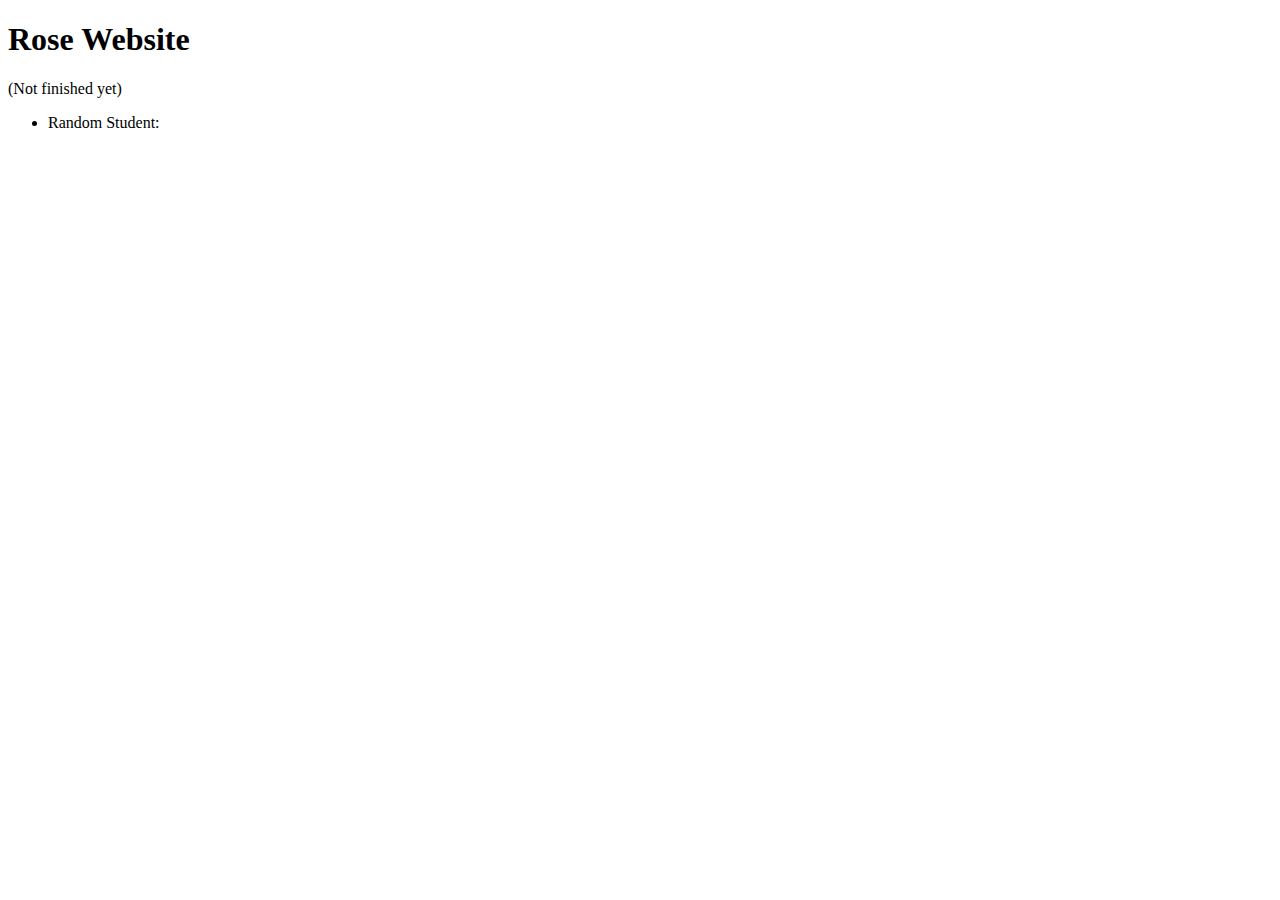
==== index.html @ 3d10e977 "Basic functionality" ====
<!DOCTYPE html>
<html lang="en">
<head>
    <meta charset="UTF-8">
    <meta http-equiv="X-UA-Compatible" content="IE=edge">
    <meta name="viewport" content="width=device-width, initial-scale=1.0">
    <title>Rose</title>
</head>
<body>
    <h1>Rose Website</h1>
    <p>(Not finished yet)</p>
    <ul>
        <li>Random Student: <a href="/random-student/index.html"></a></li>
    </ul>
</body>
</html>
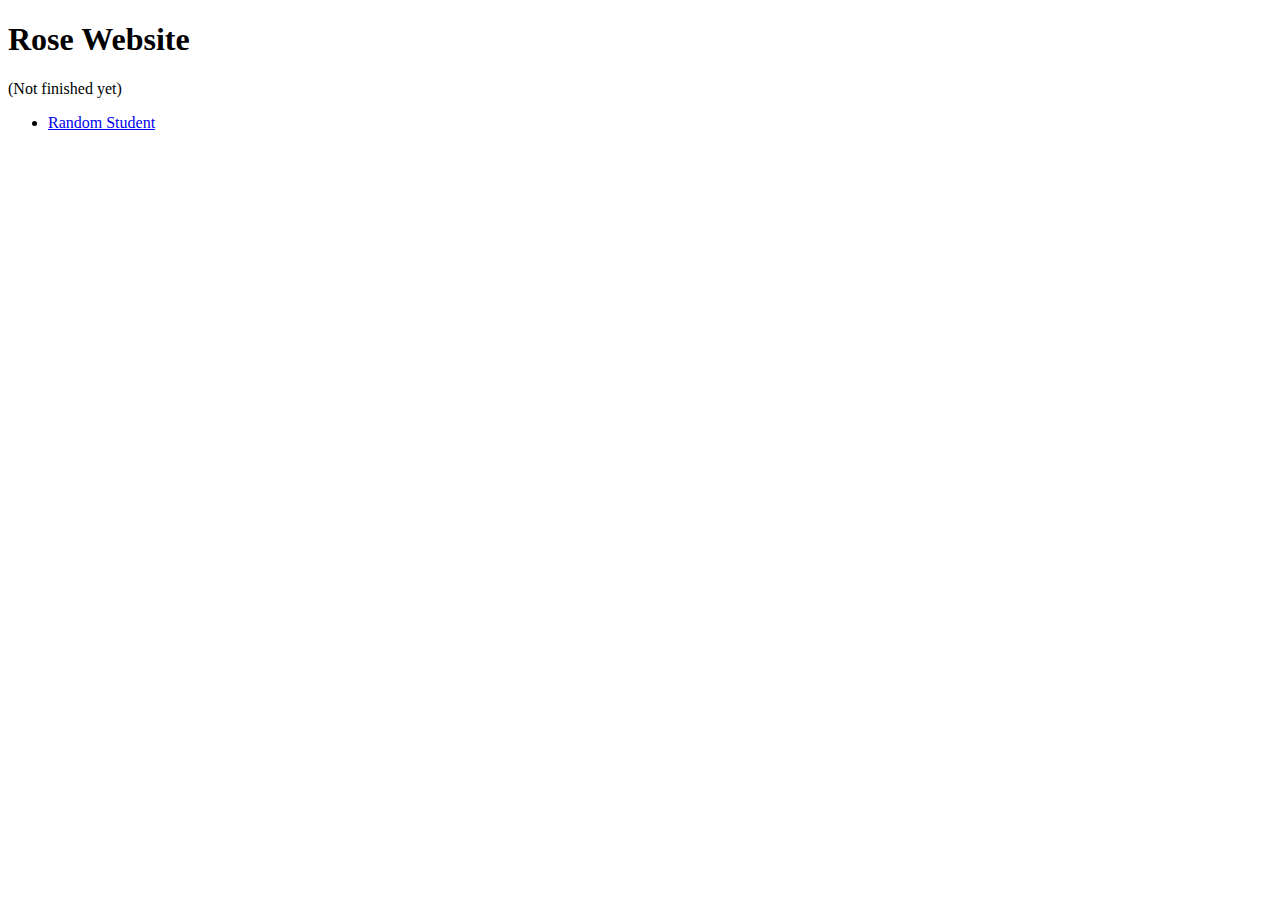
==== commit 0c0a56ff: "Jazzed up the website" ====
--- a/index.html
+++ b/index.html
@@ -10,7 +10,7 @@
     <h1>Rose Website</h1>
     <p>(Not finished yet)</p>
     <ul>
-        <li>Random Student: <a href="/random-student/index.html"></a></li>
+        <li><a href="random-student/index.html">Random Student</a></li>
     </ul>
 </body>
 </html>